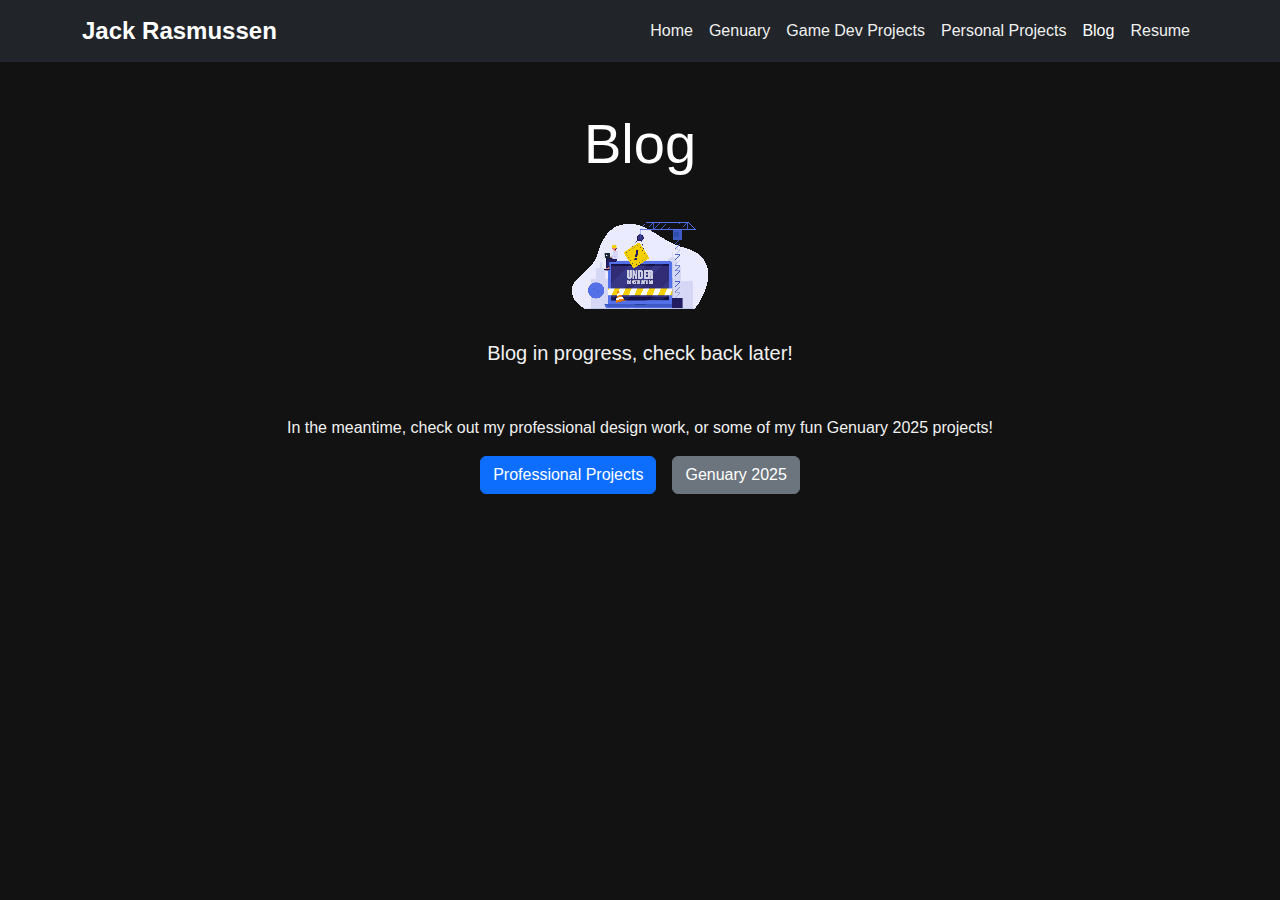
==== blog.html @ 199972a3 "New Portfolio project setup" ====
<!DOCTYPE html>
<html lang="en">
<head>
  <meta charset="UTF-8">
  <meta name="viewport" content="width=device-width, initial-scale=1.0">
  <title>Blog - Jack Rasmussen</title>
  <!-- Bootstrap CSS -->
  <link
    href="https://cdn.jsdelivr.net/npm/bootstrap@5.3.0-alpha1/dist/css/bootstrap.min.css"
    rel="stylesheet">
  <link rel="stylesheet" href="styles.css">
</head>
<body>
  <!-- Navigation Bar -->
  <nav class="navbar navbar-expand-lg navbar-dark bg-dark sticky-top">
    <div class="container">
      <a class="navbar-brand" href="#">Jack Rasmussen</a>
      <button
        class="navbar-toggler"
        type="button"
        data-bs-toggle="collapse"
        data-bs-target="#navbarNav"
        aria-controls="navbarNav"
        aria-expanded="false"
        aria-label="Toggle navigation"
      >
        <span class="navbar-toggler-icon"></span>
      </button>
      <div class="collapse navbar-collapse" id="navbarNav">
        <ul class="navbar-nav ms-auto">
          <li class="nav-item">
            <a class="nav-link" href="index.html">Home</a>
          </li>
          <li class="nav-item">
            <a class="nav-link" href="gallery.html">Genuary</a>
          </li>
          <li class="nav-item">
            <a class="nav-link" href="game-dev-projects.html">Game Dev Projects</a>
          </li>
          <li class="nav-item">
            <a class="nav-link" href="personal-projects.html">Personal Projects</a>
          </li>
          <li class="nav-item">
            <a class="nav-link active" href="blog.html">Blog</a>
          </li>
          <li class="nav-item">
            <a class="nav-link" href="files/resume.pdf" download="Jack_Rasmussen_Resume.pdf">Resume</a>
          </li>
        </ul>
      </div>
    </div>
  </nav>

  <!-- Blog Placeholder Content -->
  <div class="container text-center py-5">
    <h1 class="display-4">Blog</h1>
    <img src="Images\inprogress.gif" alt="Blog in progress" class="img-fluid mt-4" style="max-width: 300px;">
    <p class="lead mt-3">Blog in progress, check back later!</p>
    <p class="mt-5">In the meantime, check out my professional design work, or some of my fun Genuary 2025 projects!</p>
    <div class="d-flex justify-content-center gap-3 mt-3">
      <a href="index.html#projects" class="btn btn-primary">Professional Projects</a>
      <a href="gallery.html" class="btn btn-secondary">Genuary 2025</a>
    </div>
  </div>
  </div>

  <!-- Bootstrap JS -->
  <script
    src="https://cdn.jsdelivr.net/npm/bootstrap@5.3.0-alpha1/dist/js/bootstrap.bundle.min.js">
  </script>
</body>
</html>
---- styles.css ----
body {
    background-color: #121212;
    color: #f0f0f0;
    font-family: Arial, sans-serif;
  }

    /* Projects */
  .project-card {
    background-color: #1a1a1a;
    border: none;
    border-radius: 8px;
    overflow: hidden;
    transition: transform 0.3s ease;
  }
  .project-card:hover {
    transform: scale(1.05);
  }
  .project-thumbnail {
    max-width: 100%;
    height: auto;
  }

  .card-title {
    font-size: 1.1rem;
    color: #f0f0f0;
  }
  
  .card-text {
    font-size: 0.9rem;
    color: #bbbbbb;
    margin-top: 5px;
  }
  .project-thumbnail {
    max-width: 100%;
    height: auto;
    border-bottom: 2px solid #333;
  }

    /* Modals */
  .modal-content {
    background-color: #1a1a1a;
    color: #f0f0f0;
  }
  .modal-header, .modal-footer {
    border: none;
  }

  /* Text */
  .highlight-text {
    color: #ffaa00; 
    font-weight: bold; 
  }


    /* Profile */
  .profile-image {
    width: 300px; /* Size of the image */
    border-radius: 20px; /* Boxier corners instead of fully circular */
    border: 3px solid #ffaa00; /* Optional: Add a border for better framing */
  }

h1 {
    font-size: 2.5rem; 
    color: #ffffff; 
  }
  
  h2 {
    font-size: 1.5rem; 
    color: #ffaa00; 
  }

  /* Navbar */
.navbar-brand {
    font-weight: bold;
    font-size: 1.5rem;
  }
  
  .navbar-nav .nav-link {
    color: #f0f0f0;
    transition: color 0.3s ease;
  }
  
  .navbar-nav .nav-link:hover {
    color: #ffaa00; /* Highlight on hover */
  }
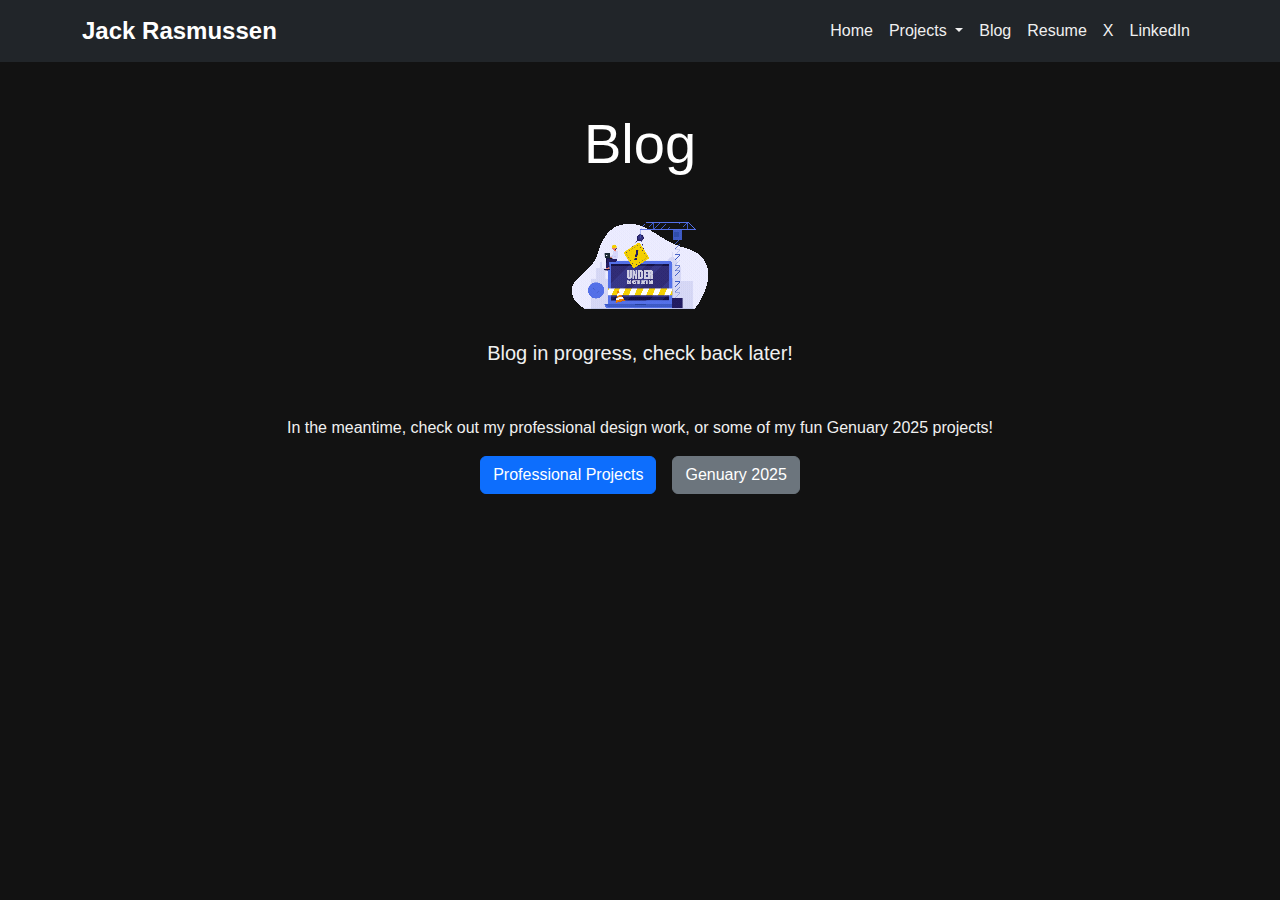
==== commit 55e11b60: "Fixing outdated nav section on gallery and blog pages" ====
--- a/blog.html
+++ b/blog.html
@@ -14,7 +14,7 @@
   <!-- Navigation Bar -->
   <nav class="navbar navbar-expand-lg navbar-dark bg-dark sticky-top">
     <div class="container">
-      <a class="navbar-brand" href="#">Jack Rasmussen</a>
+      <a class="navbar-brand" href="index.html">Jack Rasmussen</a>
       <button
         class="navbar-toggler"
         type="button"
@@ -31,20 +31,38 @@
           <li class="nav-item">
             <a class="nav-link" href="index.html">Home</a>
           </li>
-          <li class="nav-item">
-            <a class="nav-link" href="gallery.html">Genuary</a>
+          <!-- Projects Dropdown -->
+          <li class="nav-item dropdown">
+            <a
+              class="nav-link dropdown-toggle"
+              href="#"
+              id="projectsDropdown"
+              role="button"
+              data-bs-toggle="dropdown"
+              aria-expanded="false"
+            >
+              Projects
+            </a>
+            <ul class="dropdown-menu" aria-labelledby="projectsDropdown">
+              <li>
+                <a class="dropdown-item" href="#projects">Professional Projects</a>
+              </li>
+              <li>
+                <a class="dropdown-item" href="gallery.html">Genuary 2025</a>
+              </li>
+            </ul>
           </li>
           <li class="nav-item">
-            <a class="nav-link" href="game-dev-projects.html">Game Dev Projects</a>
+            <a class="nav-link" href="blog.html">Blog</a>
           </li>
           <li class="nav-item">
-            <a class="nav-link" href="personal-projects.html">Personal Projects</a>
+            <a class="nav-link" href="files\JackRasmussen_RESUME.pdf" download="Jack_Rasmussen_Resume.pdf">Resume</a>
           </li>
           <li class="nav-item">
-            <a class="nav-link active" href="blog.html">Blog</a>
+            <a class="nav-link" href="https://x.com/JackRadmussen" target="_blank">X</a>
           </li>
           <li class="nav-item">
-            <a class="nav-link" href="files/resume.pdf" download="Jack_Rasmussen_Resume.pdf">Resume</a>
+            <a class="nav-link" href="https://www.linkedin.com/in/jackras/" target="_blank">LinkedIn</a>
           </li>
         </ul>
       </div>
